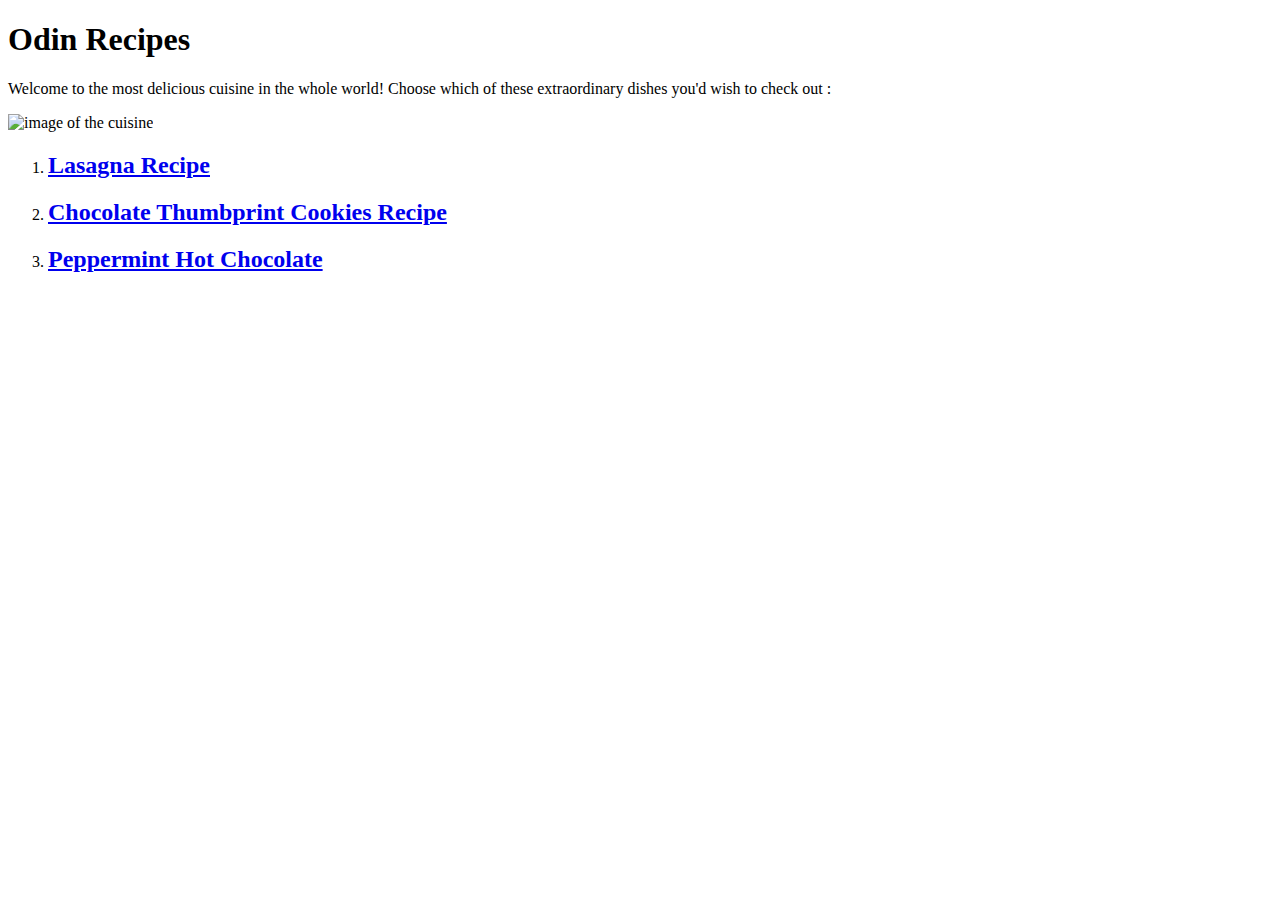
==== index.html @ e5a36fe0 "everything" ====
<!DOCTYPE html>
<html lang="en">
    <head>
        <meta charset="UTF-8">
        <title>Odin Recipes</title>
    </head>
    <body>
        <h1>Odin Recipes</h1>
        <p>Welcome to the most delicious cuisine in the whole world! Choose which of these extraordinary dishes you'd wish to check out : </p>
        <img src="https://tse2.mm.bing.net/th?id=OIP.7LXs2wuJe-NlG3vhhAwKOQHaE8&pid=Api&P=0" alt="image of the cuisine">
        <p></p>
        <ol>
            <li><a href="recipes/lasagna.html"><h2>Lasagna Recipe</h2></a></li>
            <li><a href="recipes/cookies.html"><h2>Chocolate Thumbprint Cookies Recipe</h2></a></li>
            <li><a href="recipes/chocolate.html"><h2>Peppermint Hot Chocolate</h2></a></li>
        </ol>
    </body>
</html>
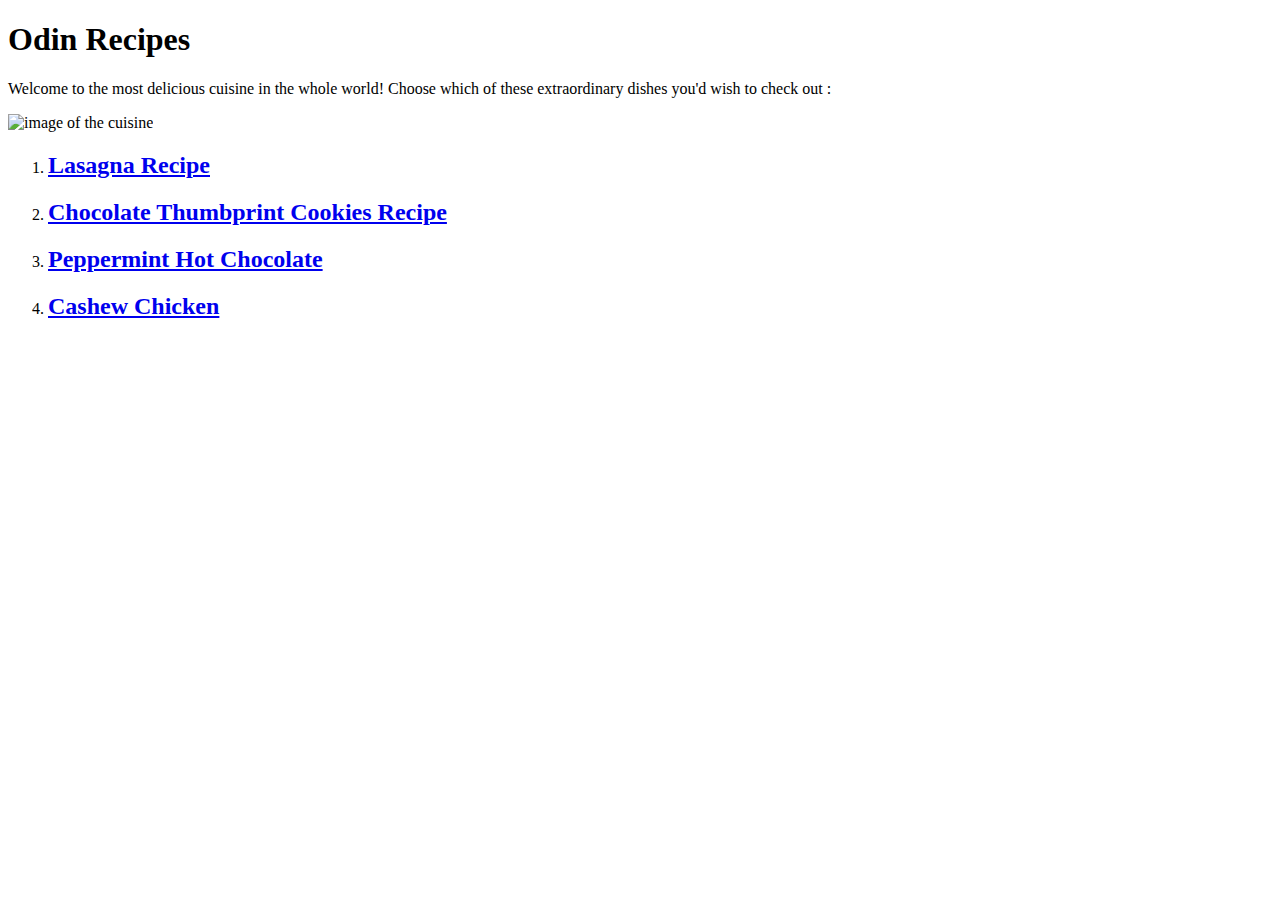
==== commit 86705555: "saving final project" ====
--- a/index.html
+++ b/index.html
@@ -13,6 +13,7 @@
             <li><a href="recipes/lasagna.html"><h2>Lasagna Recipe</h2></a></li>
             <li><a href="recipes/cookies.html"><h2>Chocolate Thumbprint Cookies Recipe</h2></a></li>
             <li><a href="recipes/chocolate.html"><h2>Peppermint Hot Chocolate</h2></a></li>
+            <li><a href="recipes/chicken.html"><h2>Cashew Chicken</h2></a></li>
         </ol>
     </body>
 </html>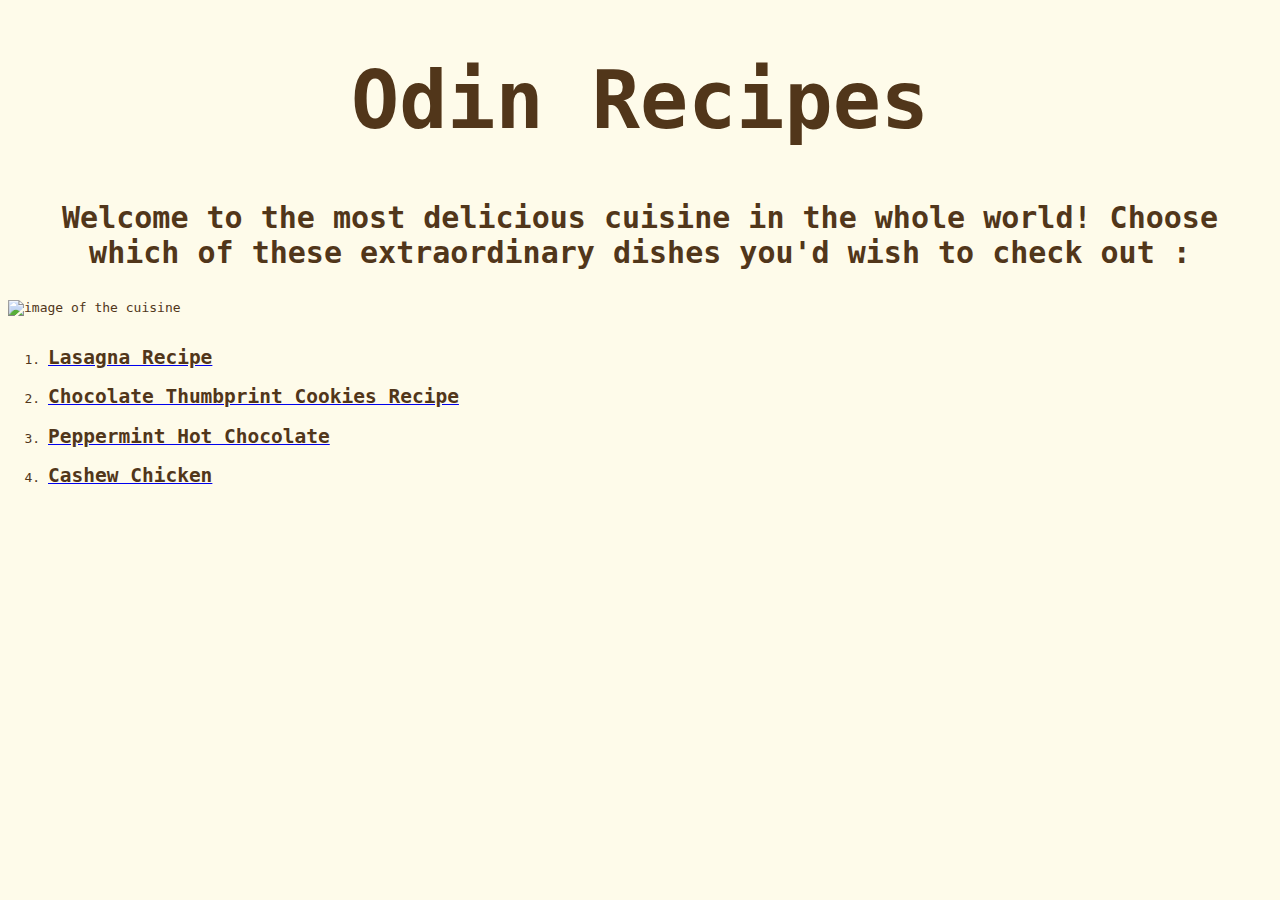
==== commit 86344223: "This is for saving my changes so far" ====
--- a/index.html
+++ b/index.html
@@ -3,6 +3,7 @@
     <head>
         <meta charset="UTF-8">
         <title>Odin Recipes</title>
+        <link rel="stylesheet" href="styles.css">
     </head>
     <body>
         <h1>Odin Recipes</h1>
@@ -10,10 +11,10 @@
         <img src="https://tse2.mm.bing.net/th?id=OIP.7LXs2wuJe-NlG3vhhAwKOQHaE8&pid=Api&P=0" alt="image of the cuisine">
         <p></p>
         <ol>
-            <li><a href="recipes/lasagna.html"><h2>Lasagna Recipe</h2></a></li>
-            <li><a href="recipes/cookies.html"><h2>Chocolate Thumbprint Cookies Recipe</h2></a></li>
-            <li><a href="recipes/chocolate.html"><h2>Peppermint Hot Chocolate</h2></a></li>
-            <li><a href="recipes/chicken.html"><h2>Cashew Chicken</h2></a></li>
+            <li><a href="recipes/lasagna/lasagna.html"><h2>Lasagna Recipe</h2></a></li>
+            <li><a href="recipes/cookies/cookies.html"><h2>Chocolate Thumbprint Cookies Recipe</h2></a></li>
+            <li><a href="recipes//chocolate/chocolate.html"><h2>Peppermint Hot Chocolate</h2></a></li>
+            <li><a href="recipes/chicken/chicken.html"><h2>Cashew Chicken</h2></a></li>
         </ol>
     </body>
 </html>--- a/styles.css
+++ b/styles.css
@@ -0,0 +1,23 @@
+body {
+    background-color: #FEFBEA;
+    font-family: monospace;
+    color: #51361A;
+}
+
+h1,
+p {
+    font-weight: bold;
+    text-align: center;
+}
+
+h1 {
+    font-size: 80px;
+}
+
+p {
+    font-size: 30px;
+}
+
+h2 {
+    color: #51361A;
+}